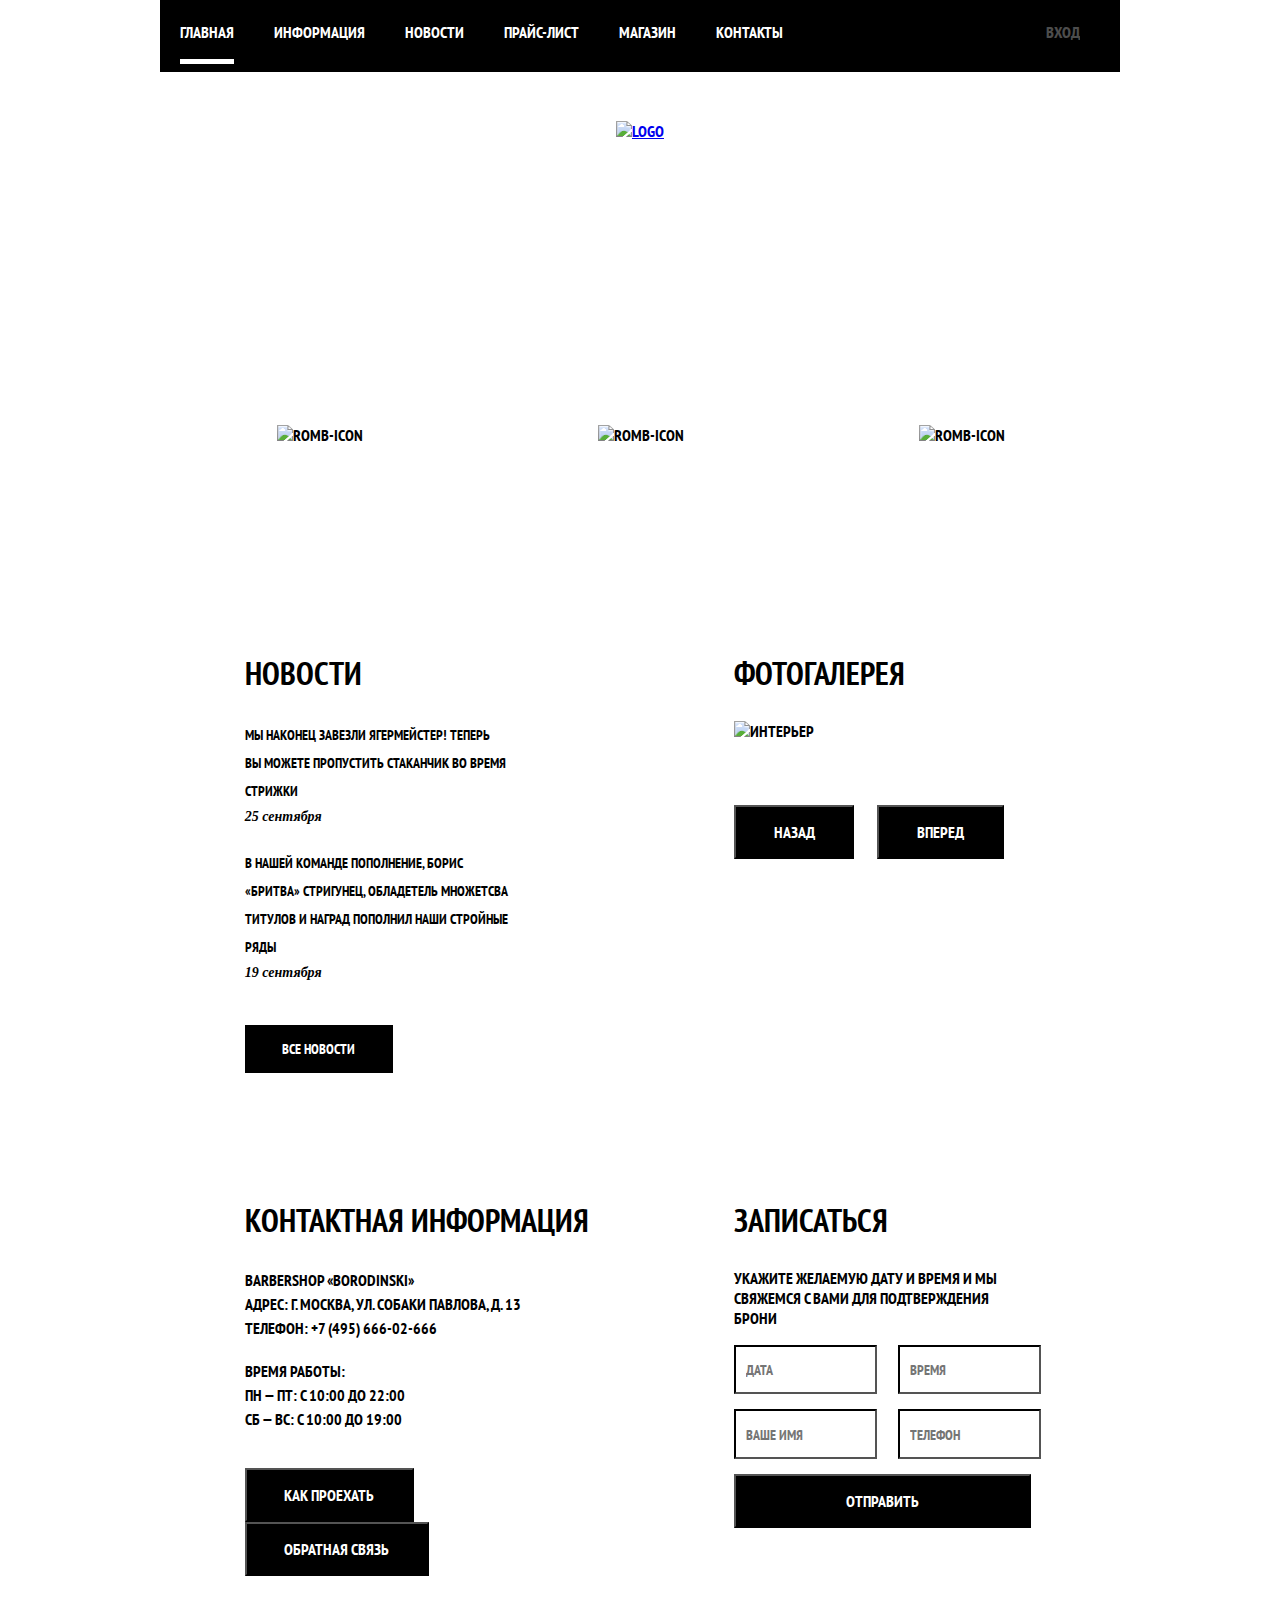
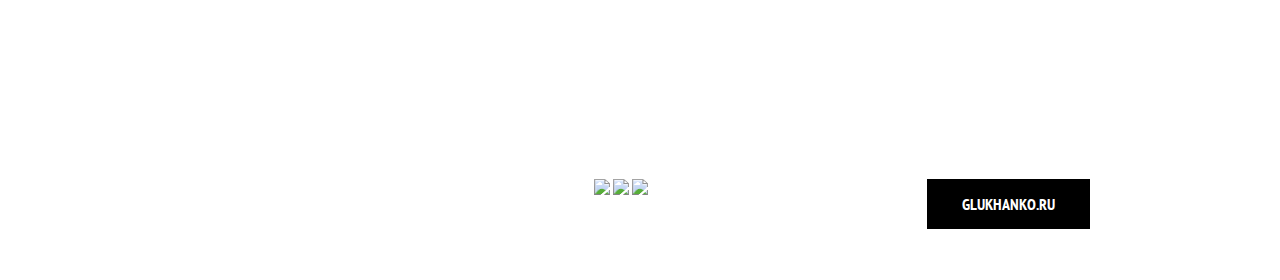
==== index.html @ 65921e76 ":Real responsive" ====
<!DOCTYPE html>
<html lang="en">

    <head>

    <meta charset="utf-8">
    <meta http-equiv="X-UA-Compatible" content="IE=edge">
    <meta name="viewport" content="width=device-width, initial-scale=1">
    <meta name="description" content="Barbershop Borodinsky">
    <meta name="name" content="Max Chopiak">
    
    <title>Barbershop Borodinsky</title>
    <link href="img/mustache.png" rel="icon" type="image/png" sizes="32x32">
    
    <link rel="stylesheet" type="text/css" href="index-style.css">
    <link href="https://fonts.googleapis.com/css?family=PT+Sans+Narrow" rel="stylesheet">
    
    <script src="https://oss.maxcdn.com/libs/html5shiv/3.7.0/html5shiv.js"></script>
    </head>
    
    <body class="page1">
        <div class="header">
            <div class="layout-center-wrapper">
                <ul class="top-menu">
                    <li class="main"><a class="active" href="#">Главная</a></li>
                    <li><a href="#info">Информация</a></li>
                    <li><a href="#news">Новости</a></li>
                    <li><a href="price.html">Прайс-лист</a></li>
                    <li><a href="katalog.html">Магазин</a></li>
                    <li><a href="#contact">Контакты</a></li>
                </ul>
                <div class="account-menu">
                        <a class="account-menu-enter" href="#">Вход</a>
                </div>
            </div>
        </div>
        <div class="layout-center-wrapper content">
            <div class="logo"><a href="#"><img src="img/index-logo.png" alt="logo"></a></div>
            <ul class="features" id="info">
                <li>
                    <div class="feature-title">Быстро</div>
                    <img src="img/romb.png" alt="romb-icon">
                    <p>Мы делаем свою работу быстро! Два часа пролетят незаметно и вы — счастливый обладетель стильной стрижки-минутки!</p>
                </li>
                <li>
                    <div class="feature-title">Круто</div>
                    <img src="img/romb.png" alt="romb-icon">
                    <p>Забудьте, как вы стриглись раньше. Мы сделаем из вас звезду футбола или кино! Во всяком случае внешне.</p>
                </li>
                <li>
                    <div class="feature-title">Дорого</div>
                    <img src="img/romb.png" alt="romb-icon">
                    <p>Наши мастера — профессионалы своего дела и не могут стоить дешево. К тому же, разве цена не дает определеный статус?</p>
                </li>
            </ul>

            <div class="index-section">
                <div class="index-left-column" id="news">
                    <div class="index-section-title">Новости</div>
                    <ul class="index-news">
                        <li>
                            <a href="#">Мы наконец завезли Ягермейстер! Теперь вы можете пропустить стаканчик во время стрижки</a><br/>
                            <span class="date">25 сентября</span>
                        </li>
                        <li>
                            <a href="#">В нашей команде пополнение, Борис «Бритва» Стригунец, обладетель множетсва титулов и наград пополнил наши стройные ряды</a><br/>
                            <span class="date">19 сентября</span>
                        </li>
                    </ul>
                    <a href="#" class="btn">Все новости</a>
                </div>
                <div class="index-right-column" id="gallery">
                    <div class="index-section-title">Фотогалерея</div>
                    <div class="gallery">
                        <div class="gallery-items">
                            <div class="gallery-item"><img src="img/index-section-fotogalery.jpg" alt="Интерьер"></div>
                            <div class="gallery-item"><img src="#" alt="Интерьер"></div>
                            <div class="gallery-item"><img src="#" alt="Интерьер"></div>
                        </div>
                        <div class="gallery-controls">
                            <button class="btn btn-prev">Назад</button>
                            <button class="btn btn-next">Вперед</button>
                        </div>
                    </div>
                </div>
            </div>

            <div class="index-section">
                <div class="index-left-column" id="informarion">
                    <div class="index-section-title">Контактная информация</div>
                    <div class="contacts-address">
                        <p>Barbershop «Borodinski»</p>
                        <p>Адрес: г. Москва, ул. Собаки Павлова, д. 13</p>
                        <p>Телефон: +7 (495) 666-02-666</p>
                    </div>
                    <div class="contacts-work-time">
                        <p>Время работы: <br> пн — пт: с 10:00 до 22:00 <br> сб — вс: с 10:00 до 19:00</p>
                    </div>
                    <button class="btn">Как проехать</button>
                    <button class="btn">Обратная связь</button>
                </div>
                <div class="index-right-column" id="contact" >
                    <div class="index-section-title">Записаться</div>
                    <div class="contact-label"> УКАЖИТЕ ЖЕЛАЕМУЮ ДАТУ И ВРЕМЯ И МЫ СВЯЖЕМСЯ С ВАМИ ДЛЯ ПОДТВЕРЖДЕНИЯ БРОНИ</div>
                    <form action="#" method="post" id="orderForm">
                        <fieldset>
                            <input class="contact" type="text" name="date" placeholder="Дата"> 
                            <input class="contact" type="text" name="time" placeholder="Время">
                        </fieldset>
                        <fieldset>
                            <input class="contact" type="text" name="name" placeholder="Ваше имя"> 
                            <input class="contact" type="text" name="phone" placeholder="Телефон">
                        </fieldset>
                        <fieldset>
                            <input type="submit" class="btn" value="Отправить">
                        </fieldset>
                    </form>
                </div>
            </div>
        </div>
        <div class="footer">
            <div class="layout-center-wrapper">
                <div class="contacts-address">
                    <strong>Barbershop «Borodinski»</strong>
                    <p>Адрес: г. Москва, ул. Собаки Павлова, д. 13</p>
                    <p>Телефон: +7 (495) 666-02-666</p>
                </div>
                <div class="social-buttons">
                    <span>Давайте дружить!</span>
                    <a href="http://vk.com" class="btn-social btn-social-vk"><img src="img/vk-ic.png"></a>
                    <a href="http://facebook.com" class="btn-social btn-social-fb"><img src="img/fb-ic.png"></a>
                    <a href="http://instagram.com" class="btn-social btn-social-inst"><img src="img/ins-ic.png"></a>
                </div>
                <div class="copyright"> <span class="design">Дизайн сайта:</span>
                  <a class="btn glukhanko" href="http://glukhanko.ru/">glukhanko.ru</a></div>
            </div>
        </div>
    </body>
</html>
---- index-style.css ----
/*Общее */
/*Header*/
html, body{
    padding:0;
    margin:0;
    font-family:'PT Sans Narrow', sans-serif;
    font-weight:bold;
    text-transform:uppercase;
}

.header{
    padding:0;
    background:;
}
.header .layout-center-wrapper{
    height:4.5em;
    background:black;    
 }
.top-menu {
    float:left;
    margin:0;
    padding:0;
    min-height:4.5em;
    list-style:none;
}
.header li {
    float:left;  
}
.header a {
    display:block;
    font-size:1em;
    text-decoration:none;
    color:white;
    line-height:4em;
    vertical-allign:middle;
    margin:0px 20px;
}
.header li:hover {
    background-color:#242424;
}
.active {
    box-shadow:inset 0 -5px 0 0px white;
}
.account-menu a{
    float:right;
    padding:0 20px;
    padding-left:35px;
    position:relative;
    opacity:0.3;
}
.account-menu a:hover {
    background-color:#242424;
    opacity:1;
}
.account-menu a:before {
    content:'';
    position:absolute;
    width:18px;
    height:16px;
    left:5px;
    top:27px;
    background-image:url("img/enter-ic-active.png");
    
}
/*Body */

.layout-center-wrapper{
    width:75%;
    min-height:50px;
    margin:0 auto;
    position: relative;
}
@media (max-width: 767px) {
    .layout-center-wrapper{
        width:100%;}
}
.content {
    padding-top:1px; 
}
.btn {
    color:white !important;
    background:black;
    text-decoration:none;
    font-family:PT Sans Narrow, sans-serif;
    text-transform:uppercase;
    font-weight:bold;
    font-size:1em;
    text-align: center;
    padding:15px 10%;
    white-space:nowrap;
    }
.btn:hover {
    background:#663d15;
}
.content:after {
    content:'';
    display:table;
    clear:both;
}

.navigator-title-section {
    margin:60px 0;
}
.navigator-title {
    font-siZe:30px;
    line-height:42px;
}
.navigation a {
    color:black;
    text-decoration:none;
    font-size:14px;
    line-height:24px;
    padding-right:13px;
}
.navigation .romb {
    padding-left: 23px;
    background:url("img/black-romb-ic.png") no-repeat 0 4px;
}
/*Footer*/
.footer{
    margin-top:3%;
    padding:0;
    background:url("img/footer-bg.png");
    min-height:189px;
}
.footer .layout-center-wrapper:after {
  content:'';
  display:table;
  clear:both;
}
.footer .contacts-address, .social-buttons, .copyright {
    float:left;
    width: 30%;
    min-height:100%;
    margin:5% 1%;
    color:white;
    padding-top:1%;
}
@media (max-width: 767px) {
    .footer .contacts-address, .social-buttons, .copyright{
        width:100%;
        float: none;
        text-align: center !important;
    }
}

.footer .copyright {
    float:right;
    text-align:right;
}

.social-buttons {
    text-align:center;
}
.footer span {
    margin-bottom:10px;
    display:block;
}
.footer .design {
    margin-bottom:25px;
    margin-right:25px;
}
.copyright .glukhanko {
  margin:0;
}
.footer .glukhanko   {
    padding:15px 35px;
    min-width:140px;
}
.footer .btn:hover {
    background:white;
    color:black !important;
}

/*НАчало первой страницы (главная)*/

.page1 {
    background:url("img/bg.jpg");
}
.page1 .btn {
    
    margin-right:20px;
}
.main .active ~ .footer {
box-shadow: none;
}
.logo{
    width:34%;
    min-height:204px;
    margin:5% auto 5%;
    text-align: center;
}

.features{
    margin:5% auto;
    padding:0;
    list-style:none;
}
.features:after{
    content:"";
    display:table;
    clear:both;
}
.features li{
    float:left;
    width:30%;
    min-height:50px;
    margin:0 1.7%;
    text-align:center;
}
@media (max-width: 767px) { 
    .features li{
        width:100%;
    }
}
    
.features li:last-child{
    margin-right:0;
}
.feature-title {
    font-size:30px;
    color:white;
    line-height:42px;
    padding-bottom:10px;
}
.features p {
    font-size:14px;
    color:white;
    line-height:24px;
}
.index-section{
    margin:3% 1%;
    padding:5% 0;
    min-height:50px;
    background:url("img/index-section-bg.png");
}
.index-section:after{
    content:"";
    display:table;
    clear:both;
}
.index-left-column{
    float:left;
    width:40%;
    margin-left:8%;
    min-height:70%;
    position:relative;
    font-weight: bold;
 }
@media (max-width: 767px) {
    .index-left-column{
        width:100%;
        float: left;
        margin: 5%;
    }
}
@media (max-width: 767px) {
    .index-right-column{
        width:100%;
        float: left;
        margin: 5% -5%;
    }
}
.index-news {
    list-style:none;
    margin-bottom:50px;
    width:70%;
    padding:0;
}
@media (max-width: 767px) {
    #news, #gallery, #informarion, #contact {
        width:100%;
    }
}

.index-left-column:after {
    content:''; 
    position:absolute;
    width:8px;
    height:250px;
    right:0;
    top:0;
    background-image:url("img/index-sektion-border.png");
}
@media (max-width: 767px) {
    .index-left-column:after{
       display: none;}
}
.index-section-title {
    font-size:2em;
    line-height:2em;
    margin-bottom:0.5em;
}
.index-section a {
    font-size:14px;
    color:black;
    text-decoration:none;
    line-height:2em;
}
.date {
    font-family:georgia;
    font-size:14px;
    line-height:24px;
    font-style:italic;
    text-transform:none;
}
.index-section .index-left-column li {
    margin-bottom:20px;
}
.index-right-column{
    float:right;
    width:40%;
    min-height:70%;
    position:relative;
}
.gallery-item {
    margin-bottom:17%;
}
.gallery-item:nth-child(2), .gallery-item:nth-child(3) {
    display:none;
}
.gallery-controls {
    clear:both;
}
.contacts-address, .contacts-work-time {
    font-size:1em;
    text-transform:uppercase;
    line-height:1.5em;
    margin-bottom:5%;
}
.index-left-column .contacts-work-time {
    margin-bottom:10%;
  
}
.contacts-address p {
    margin:0;
}
fieldset {
    border: none;
    margin-left:0;
    padding-left:0;
}
input[type="submit"] {
    width:82%;
    }
.contact-label {
    width:79%;
    margin-bottom:3%;
}
.contact {
    width:35%;
    height:3em;
    background:url("img/index-section-bg.png");
    margin-right:5%;
    color: black;
    border-color:black;
    padding-left:10px;
    font-family:PT Sans Narrow, sans-serif;
    font-size:0.9em;
    text-transform:uppercase;
    line-height:1.5em;
    display:inline-block;
    font-weight: bold;
}

/*НАчало второй страницы (текстовая)*/

.page2 {
        background:url(img/index-section-bg.png);
        font-size:14px;
        line-height:24px;
}

.main-price-title {
    margin-bottom:25px;
    padding:20px;
    font-size:48px;
    display: inline-block;
    position: relative;
    background:url(img/index-section-bg.png);
    z-index: 10;
}
.wrapper-sticker {
    text-align:center;
    overflow: hidden;
}
.wrapper-sticker:after {
    content:"";
    border-bottom: 2px solid black;
    position: absolute;
    width:960px;;
    left:0px;
    top:240px;
    z-index: 5;
}
.price-brands {
    padding-left:0px;
    list-style: none;
    margin: 30px 0 0 0;
}
.price-brands li {
    padding-left: 23px;
    background:url("img/black-romb-ic.png") no-repeat 1px 7px;
    margin: 10px 0;
}
.price-section-title {
    font-size:24px;
    line-heigth:30px;   
}
.prices {
    width: 460px;
    height: 125px;
    border-collapse: collapse;
    margin: 30px 0;
}
td {
    border: 2px solid black;
    width: 50%;
    padding-left: 20px;
}
.coast {
    text-align: center;
}
.price-left-column p, .price-right-column p {
    width: 390px;
}
.price-left-column, .price-right-column {
    float:left;
    width:460px;
    min-height:150px;
    margin:10px;
    vertical-align:top;
    }
.price-right-column:last-child {
    padding-top:25px;
}
 
/*НАчало третьей страницы (каталог)*/

.page3 {
    background:url(img/index-section-bg.png);
    font-size:14px;
    line-height:24px;
}
.left-section-katalog {
  float:left;
  width:220px;
}
.page3 fieldset, fieldset ul{
  padding:0;
  }
.brands {
  float:left;
  width:220px;
  margin:10px 10px 10px 0;
  }
.group-goods {
  float:left;
  width:220px;
  margin:10px 10px 10px 0;
  }
.right-section-katalog {
  float:right;
  width:720px;
  text-align:center;
  }
.goods-section {
  display:inline-block;
  width:220px;
  vertical-align:top;
  margin:5px;
  text-align:left;
  background:white;
  }

.clearfix:after {
  content:'';
  display:table;
  clear:both;
  }

.price {
  display:inline-block;
    padding:15px 30px;
  text-align:center;
  background:#e5e5e5;
  margin: 0 -4px 20px 15px;;
    margin-top: 5px;
}
.name {
  text-transform:none;
}
.name, .brand-name {
  margin:0 16px;
}

.pages a:first-child {
  margin-left:257px;
}
.pages {
  clear:both;
  }
.page3 .goods-section .btn {
  display:inline-block;
  vertical-align:middle; 
      padding:15px 20px;
    margin-top: -4px;
    
}
.pages .pages-btn {
  margin:44px 7px;
  text-align:center;
    display:inline-block;
  vertical-align:middle;
    padding: 10px 20px;
}
.left-section-katalog ul {
    list-style:none;
}
.left-section-katalog li {
    padding: 5px;
}
.page-active {
    background: white;
    color:black !important;
}

/*НАчало четвертой страницы (товар)*/
.page4 {
    background:url(img/index-section-bg.png);
    font-size:14px;
    line-height:24px;
}
.page4 .navigation {
    margin-left: 10px;
}
.photo-section {
  float:left;
  width: 480px;
  min-height:300px;
  margin-right:10px;
}
.photo-section img {
  margin:10px 9px;
}
.opisanie-tovara {
  float:right;
  width: 410px;
  min-height:300px;
  padding:10px;
}
.name-title {
  font-size:30px;
  line-height:42px;
}
.goods-title {
  font-size:24px;
  line-height:42px;
}
.articul {
  padding:0 0 0 200px;
  color:#aeaeae;
}
.opisanie-tovara p {
  margin:40px 0;
}
.page4 ul {
  padding:0 20px;
}
.opisanie-tovara .price {
    margin-left: 0;
    padding:12px 30px;
}
.photo-section img {
    box-shadow: 0 0 30px 1px gray;
}
.opisanie-tovara ul {
    list-style:none;
    margin: 0;
    padding: 0;
    margin-top:30px;
}
.opisanie-tovara li {
    padding-left: 23px;
    background:url("img/black-romb-ic.png") no-repeat 0 8px;
}
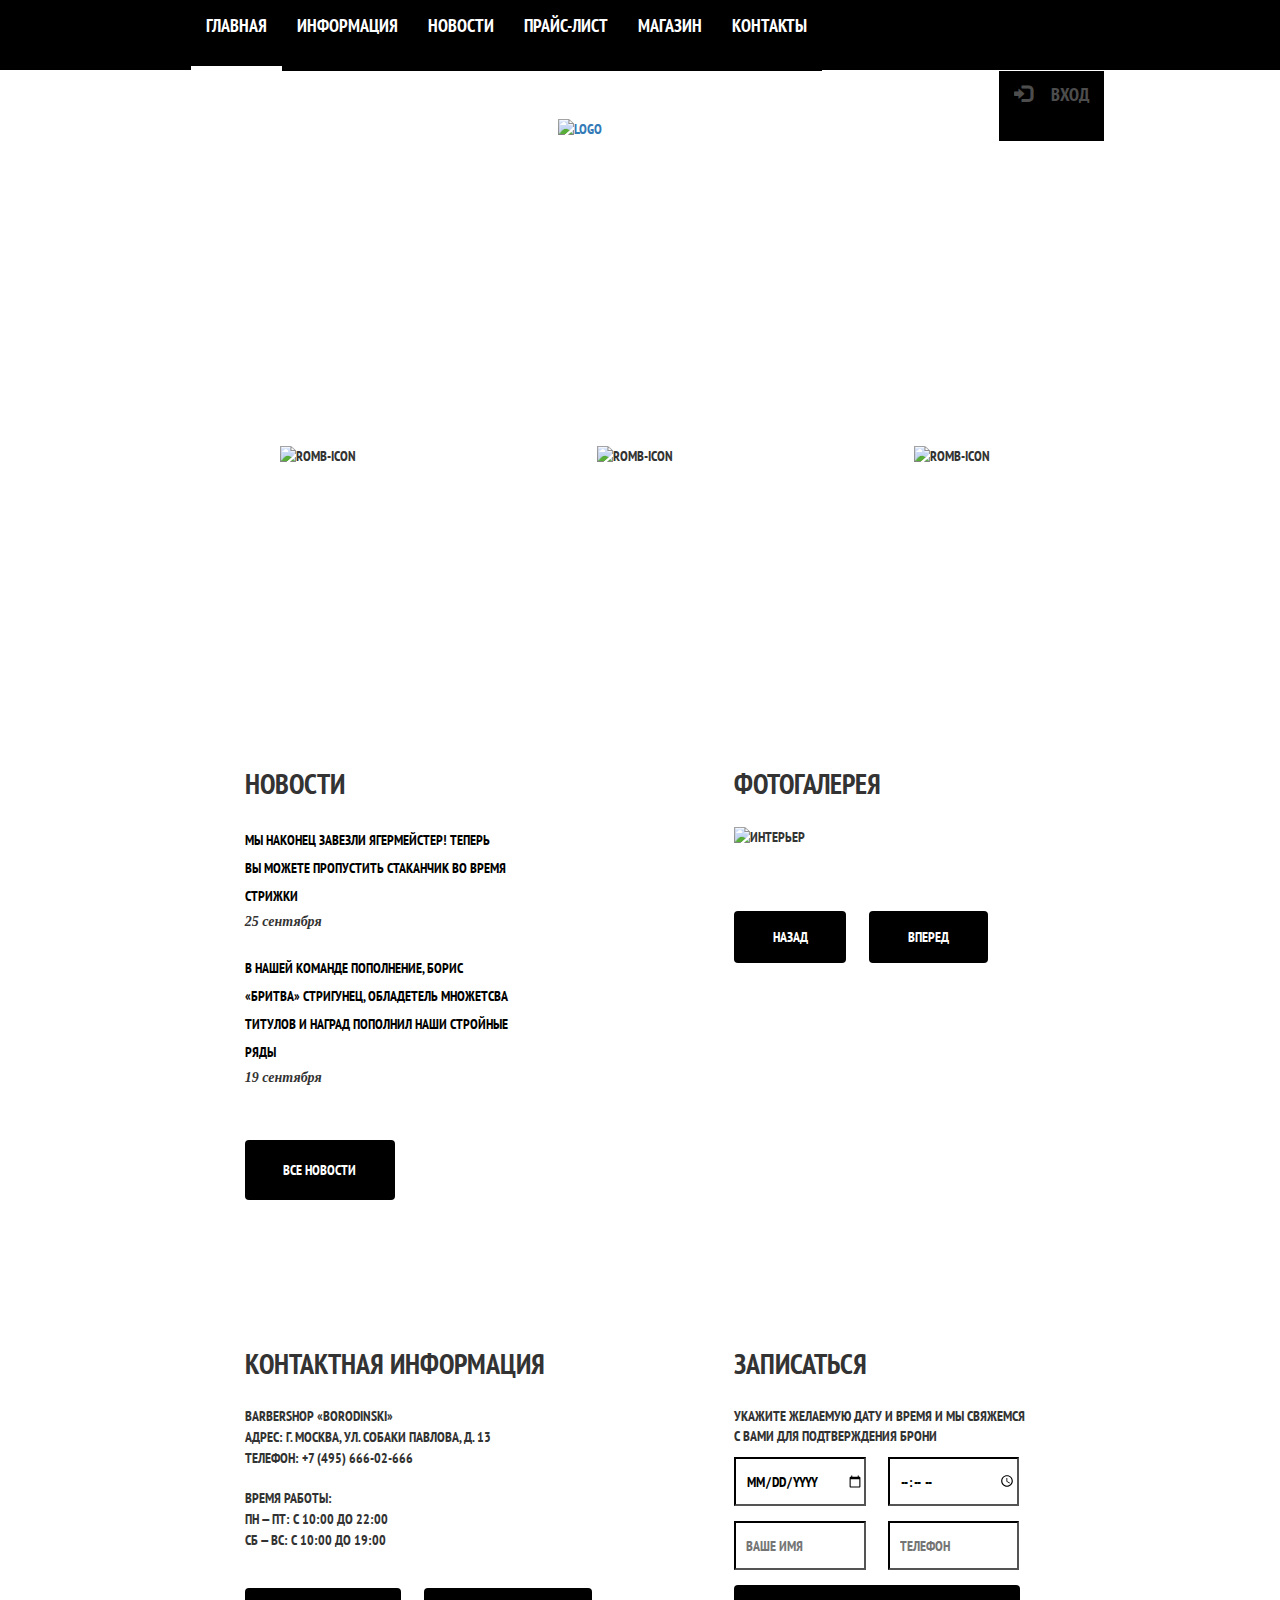
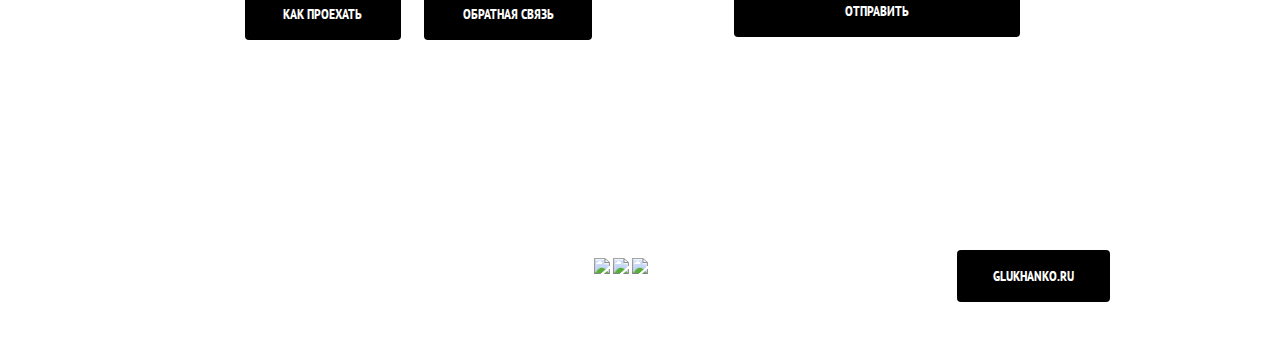
==== commit 54733995: ":Totally responsive first page, html5 tags, toggle navbar" ====
--- a/index.html
+++ b/index.html
@@ -12,30 +12,44 @@
     <title>Barbershop Borodinsky</title>
     <link href="img/mustache.png" rel="icon" type="image/png" sizes="32x32">
     
+    <link rel="stylesheet" href="https://maxcdn.bootstrapcdn.com/bootstrap/3.3.7/css/bootstrap.min.css">
+    <link href="https://fonts.googleapis.com/css?family=PT+Sans+Narrow" rel="stylesheet">
+    <link rel="stylesheet" href="//maxcdn.bootstrapcdn.com/font-awesome/4.5.0/css/font-awesome.min.css"/>
     <link rel="stylesheet" type="text/css" href="index-style.css">
-    <link href="https://fonts.googleapis.com/css?family=PT+Sans+Narrow" rel="stylesheet">
-    
+        
     <script src="https://oss.maxcdn.com/libs/html5shiv/3.7.0/html5shiv.js"></script>
+    <script src="https://ajax.googleapis.com/ajax/libs/jquery/3.2.0/jquery.min.js"></script>
+    <script src="https://maxcdn.bootstrapcdn.com/bootstrap/3.3.7/js/bootstrap.min.js"></script>
     </head>
-    
     <body class="page1">
-        <div class="header">
-            <div class="layout-center-wrapper">
-                <ul class="top-menu">
-                    <li class="main"><a class="active" href="#">Главная</a></li>
-                    <li><a href="#info">Информация</a></li>
-                    <li><a href="#news">Новости</a></li>
-                    <li><a href="price.html">Прайс-лист</a></li>
-                    <li><a href="katalog.html">Магазин</a></li>
-                    <li><a href="#contact">Контакты</a></li>
-                </ul>
-                <div class="account-menu">
-                        <a class="account-menu-enter" href="#">Вход</a>
+        <header>
+            <nav class="layout-center-wrapper navbar navbar-custom">
+                <div class="container-fluid">
+                        <div class="navbar-header">    
+                            <button type="button" class="btn btn-navbar navbar-toggle" data-toggle="collapse" data-target="#navbar-collapse">
+                                <i class="fa fa-bars"></i>
+                            </button>
+                        </div>  
+                        <div class="collapse navbar-collapse" id="navbar-collapse" >                        
+                        <ul class="navbar-left nav navbar-nav">
+
+                            <li class="hidden" ><a href="#page-top"></a></li>
+                            <li><a class="active " href="index.html">Главная</a></li>
+                            <li><a href="#info">Информация</a></li>
+                            <li><a href="#news">Новости</a></li>
+                            <li><a href="price.html">Прайс-лист</a></li>
+                            <li><a href="katalog.html">Магазин</a></li>
+                            <li><a href="#contact">Контакты</a></li>
+                        </ul>
+                        <ul class="navbar-right nav navbar-nav">
+                            <li class="account-menu"><a class="account-menu-enter" href="#"><i class="glyphicon glyphicon-log-in"></i> Вход</a></li>
+                        </ul>
+                        </div>
                 </div>
-            </div>
-        </div>
-        <div class="layout-center-wrapper content">
-            <div class="logo"><a href="#"><img src="img/index-logo.png" alt="logo"></a></div>
+            </nav>
+        </header>
+        <main class="layout-center-wrapper content">
+            <div class="container-centered"><a href="#"><img  class="logo" src="img/index-logo.png" alt="logo"></a></div>
             <ul class="features" id="info">
                 <li>
                     <div class="feature-title">Быстро</div>
@@ -54,8 +68,8 @@
                 </li>
             </ul>
 
-            <div class="index-section">
-                <div class="index-left-column" id="news">
+            <section class="index-section">
+                <article class="index-left-column" id="news">
                     <div class="index-section-title">Новости</div>
                     <ul class="index-news">
                         <li>
@@ -68,8 +82,8 @@
                         </li>
                     </ul>
                     <a href="#" class="btn">Все новости</a>
-                </div>
-                <div class="index-right-column" id="gallery">
+                </article>
+                <article class="index-right-column" id="gallery">
                     <div class="index-section-title">Фотогалерея</div>
                     <div class="gallery">
                         <div class="gallery-items">
@@ -82,11 +96,11 @@
                             <button class="btn btn-next">Вперед</button>
                         </div>
                     </div>
-                </div>
-            </div>
+                </article>
+            </section>
 
-            <div class="index-section">
-                <div class="index-left-column" id="informarion">
+            <section class="index-section">
+                <article class="index-left-column" id="informarion">
                     <div class="index-section-title">Контактная информация</div>
                     <div class="contacts-address">
                         <p>Barbershop «Borodinski»</p>
@@ -98,42 +112,43 @@
                     </div>
                     <button class="btn">Как проехать</button>
                     <button class="btn">Обратная связь</button>
-                </div>
-                <div class="index-right-column" id="contact" >
+                </article>
+                <article class="index-right-column" id="contact" >
                     <div class="index-section-title">Записаться</div>
                     <div class="contact-label"> УКАЖИТЕ ЖЕЛАЕМУЮ ДАТУ И ВРЕМЯ И МЫ СВЯЖЕМСЯ С ВАМИ ДЛЯ ПОДТВЕРЖДЕНИЯ БРОНИ</div>
                     <form action="#" method="post" id="orderForm">
                         <fieldset>
-                            <input class="contact" type="text" name="date" placeholder="Дата"> 
-                            <input class="contact" type="text" name="time" placeholder="Время">
+                            <input class="contact" type="date" name="date" placeholder="Дата"> 
+                            <input class="contact" type="time" name="time" placeholder="Время">
                         </fieldset>
                         <fieldset>
-                            <input class="contact" type="text" name="name" placeholder="Ваше имя"> 
-                            <input class="contact" type="text" name="phone" placeholder="Телефон">
+                            <input class="contact" type="name" name="name" placeholder="Ваше имя"> 
+                            <input class="contact" type="tel" name="phone" placeholder="Телефон">
                         </fieldset>
                         <fieldset>
-                            <input type="submit" class="btn" value="Отправить">
+                            <button type="submit" class="btn">Отправить </button>
                         </fieldset>
                     </form>
-                </div>
-            </div>
-        </div>
-        <div class="footer">
-            <div class="layout-center-wrapper">
-                <div class="contacts-address">
+                </article>
+            </section>
+        </main>
+        <footer>
+            <section class="layout-center-wrapper">
+                <section class="contacts-address">
                     <strong>Barbershop «Borodinski»</strong>
                     <p>Адрес: г. Москва, ул. Собаки Павлова, д. 13</p>
                     <p>Телефон: +7 (495) 666-02-666</p>
-                </div>
-                <div class="social-buttons">
+                </section>
+                <section class="social-buttons">
                     <span>Давайте дружить!</span>
                     <a href="http://vk.com" class="btn-social btn-social-vk"><img src="img/vk-ic.png"></a>
                     <a href="http://facebook.com" class="btn-social btn-social-fb"><img src="img/fb-ic.png"></a>
                     <a href="http://instagram.com" class="btn-social btn-social-inst"><img src="img/ins-ic.png"></a>
-                </div>
-                <div class="copyright"> <span class="design">Дизайн сайта:</span>
-                  <a class="btn glukhanko" href="http://glukhanko.ru/">glukhanko.ru</a></div>
-            </div>
-        </div>
+                </section>
+                <section class="copyright"> <span class="design">Дизайн сайта:</span>
+                  <a class="btn glukhanko" href="http://glukhanko.ru/">glukhanko.ru</a>
+                </section>
+            </section>
+        </footer>
     </body>
 </html>--- a/index-style.css
+++ b/index-style.css
@@ -1,57 +1,79 @@
 /*Общее */
-/*Header*/
-html, body{
+/*header*/
+
+html, body {
     padding:0;
     margin:0;
     font-family:'PT Sans Narrow', sans-serif;
     font-weight:bold;
     text-transform:uppercase;
-}
-
-.header{
+    font-size:14px;
+}
+.hidden {
+    display: none;
+}
+header{
     padding:0;
-    background:;
-}
-.header .layout-center-wrapper{
-    height:4.5em;
-    background:black;    
+    background:black;
+    height:5em;
+}
+header .layout-center-wrapper{
+    height:5em;  
  }
-.top-menu {
-    float:left;
-    margin:0;
-    padding:0;
-    min-height:4.5em;
-    list-style:none;
-}
-.header li {
-    float:left;  
-}
-.header a {
-    display:block;
-    font-size:1em;
+.navbar-left {
+    width: 90%;
+}
+@media (max-width: 767px)  {
+    .navbar-left {
+    width: 110%;
+}
+}
+.navbar-custom li { 
+    height: 5em;
+    background-color: black;
+    z-index: 100;
+
+}
+@media (max-width: 767px)  {
+    .navbar-custom li { 
+       text-align: right;
+    }
+}
+.navbar-custom a {
+    font-size:1.25em;
     text-decoration:none;
     color:white;
-    line-height:4em;
-    vertical-allign:middle;
-    margin:0px 20px;
-}
-.header li:hover {
+    min-height:4em;
+
+}
+.navbar-custom a:hover,
+.navbar-custom a:focus,
+.navbar-custom a:active{
+    color: white;
+    text-decoration: none;
+    background-color:#242424 !important; 
+}
+.navbar-custom li:hover {
     background-color:#242424;
 }
 .active {
     box-shadow:inset 0 -5px 0 0px white;
 }
-.account-menu a{
-    float:right;
-    padding:0 20px;
-    padding-left:35px;
-    position:relative;
+.account-menu {
+    min-width: 100%;
+}
+.account-menu-enter{
     opacity:0.3;
-}
-.account-menu a:hover {
-    background-color:#242424;
+    margin-top:-3%;
+}
+.account-menu:hover a{
     opacity:1;
 }
+.account-menu i{ 
+    margin-top: 1%;
+    margin-right: 15px;
+}
+/*
 .account-menu a:before {
     content:'';
     position:absolute;
@@ -61,9 +83,19 @@
     top:27px;
     background-image:url("img/enter-ic-active.png");
     
-}
-/*Body */
-
+} */
+.btn-navbar {
+    float:right;
+    min-height: 70%;
+    vertical-align: center;
+    border: 2px solid white;
+    border-radius: 10%;
+}
+
+.btn-navbar i {
+        font-size: 1.5em;
+}
+/*body */
 .layout-center-wrapper{
     width:75%;
     min-height:50px;
@@ -72,7 +104,8 @@
 }
 @media (max-width: 767px) {
     .layout-center-wrapper{
-        width:100%;}
+        width:100%;
+    }
 }
 .content {
     padding-top:1px; 
@@ -88,6 +121,7 @@
     text-align: center;
     padding:15px 10%;
     white-space:nowrap;
+    margin-bottom: 3%;
     }
 .btn:hover {
     background:#663d15;
@@ -116,19 +150,21 @@
     padding-left: 23px;
     background:url("img/black-romb-ic.png") no-repeat 0 4px;
 }
+
+
 /*Footer*/
-.footer{
+footer{
     margin-top:3%;
     padding:0;
     background:url("img/footer-bg.png");
-    min-height:189px;
-}
-.footer .layout-center-wrapper:after {
+    min-height:100%;
+}
+footer .layout-center-wrapper:after {
   content:'';
   display:table;
   clear:both;
 }
-.footer .contacts-address, .social-buttons, .copyright {
+footer .contacts-address, .social-buttons, .copyright {
     float:left;
     width: 30%;
     min-height:100%;
@@ -137,42 +173,41 @@
     padding-top:1%;
 }
 @media (max-width: 767px) {
-    .footer .contacts-address, .social-buttons, .copyright{
-        width:100%;
+    footer .contacts-address, .social-buttons, .copyright{
+        width:98%;
         float: none;
         text-align: center !important;
     }
 }
 
-.footer .copyright {
+footer .copyright {
     float:right;
     text-align:right;
 }
 
 .social-buttons {
     text-align:center;
-}
-.footer span {
+    margin-bottom: 0;
+}
+footer span {
     margin-bottom:10px;
     display:block;
 }
-.footer .design {
-    margin-bottom:25px;
-    margin-right:25px;
-}
-.copyright .glukhanko {
-  margin:0;
-}
-.footer .glukhanko   {
+footer .design {
+    margin-bottom:2%;
+
+}
+footer .glukhanko   {
     padding:15px 35px;
     min-width:140px;
-}
-.footer .btn:hover {
+    margin: 0 !important;
+}
+footer .btn:hover {
     background:white;
     color:black !important;
 }
 
-/*НАчало первой страницы (главная)*/
+/*Нaчало первой страницы (главная)*/
 
 .page1 {
     background:url("img/bg.jpg");
@@ -181,18 +216,22 @@
     
     margin-right:20px;
 }
-.main .active ~ .footer {
-box-shadow: none;
-}
+.container-centered {
+    text-align: center; 
+}
+
 .logo{
     width:34%;
     min-height:204px;
-    margin:5% auto 5%;
-    text-align: center;
-}
-
+    margin:5% 0;
+}
+@media (max-width: 767px) { 
+    .logo{
+        width:90%;        
+    }
+}
 .features{
-    margin:5% auto;
+    margin:0 auto 10%;
     padding:0;
     list-style:none;
 }
@@ -203,14 +242,18 @@
 }
 .features li{
     float:left;
-    width:30%;
+    width:25%;
     min-height:50px;
-    margin:0 1.7%;
+    margin:0 4%;
     text-align:center;
+}
+.features img {
+    margin-bottom: 10%;
+    margin-top: 2%;
 }
 @media (max-width: 767px) { 
     .features li{
-        width:100%;
+        width:90%;
     }
 }
     
@@ -218,15 +261,14 @@
     margin-right:0;
 }
 .feature-title {
-    font-size:30px;
+    font-size:2em;
     color:white;
-    line-height:42px;
-    padding-bottom:10px;
+    line-height:2.5em;
 }
 .features p {
-    font-size:14px;
+    font-size:1em;
     color:white;
-    line-height:24px;
+    line-height:2em;
 }
 .index-section{
     margin:3% 1%;
@@ -248,17 +290,11 @@
     font-weight: bold;
  }
 @media (max-width: 767px) {
-    .index-left-column{
+    .index-left-column, .index-right-column{
         width:100%;
-        float: left;
-        margin: 5%;
-    }
-}
-@media (max-width: 767px) {
-    .index-right-column{
-        width:100%;
-        float: left;
-        margin: 5% -5%;
+        float: left !important;
+        padding-left: 5%;
+        
     }
 }
 .index-news {
@@ -269,7 +305,8 @@
 }
 @media (max-width: 767px) {
     #news, #gallery, #informarion, #contact {
-        width:100%;
+        width:95%;
+        margin:0;
     }
 }
 
@@ -292,7 +329,7 @@
     margin-bottom:0.5em;
 }
 .index-section a {
-    font-size:14px;
+    font-size:1em;
     color:black;
     text-decoration:none;
     line-height:2em;
@@ -316,6 +353,16 @@
 .gallery-item {
     margin-bottom:17%;
 }
+
+.gallery-item img {
+    width: 65%;
+}
+@media (max-width:767px) {
+    .gallery-item img {
+    width: 90%;
+}
+}
+
 .gallery-item:nth-child(2), .gallery-item:nth-child(3) {
     display:none;
 }
@@ -340,8 +387,8 @@
     margin-left:0;
     padding-left:0;
 }
-input[type="submit"] {
-    width:82%;
+button[type="submit"] {
+    width:76%;
     }
 .contact-label {
     width:79%;
@@ -349,16 +396,17 @@
 }
 .contact {
     width:35%;
-    height:3em;
+    height:3.5em;
     background:url("img/index-section-bg.png");
     margin-right:5%;
+    margin-bottom:4%;
     color: black;
     border-color:black;
     padding-left:10px;
     font-family:PT Sans Narrow, sans-serif;
-    font-size:0.9em;
+    font-size:1em;
     text-transform:uppercase;
-    line-height:1.5em;
+    line-height:2em;
     display:inline-block;
     font-weight: bold;
 }
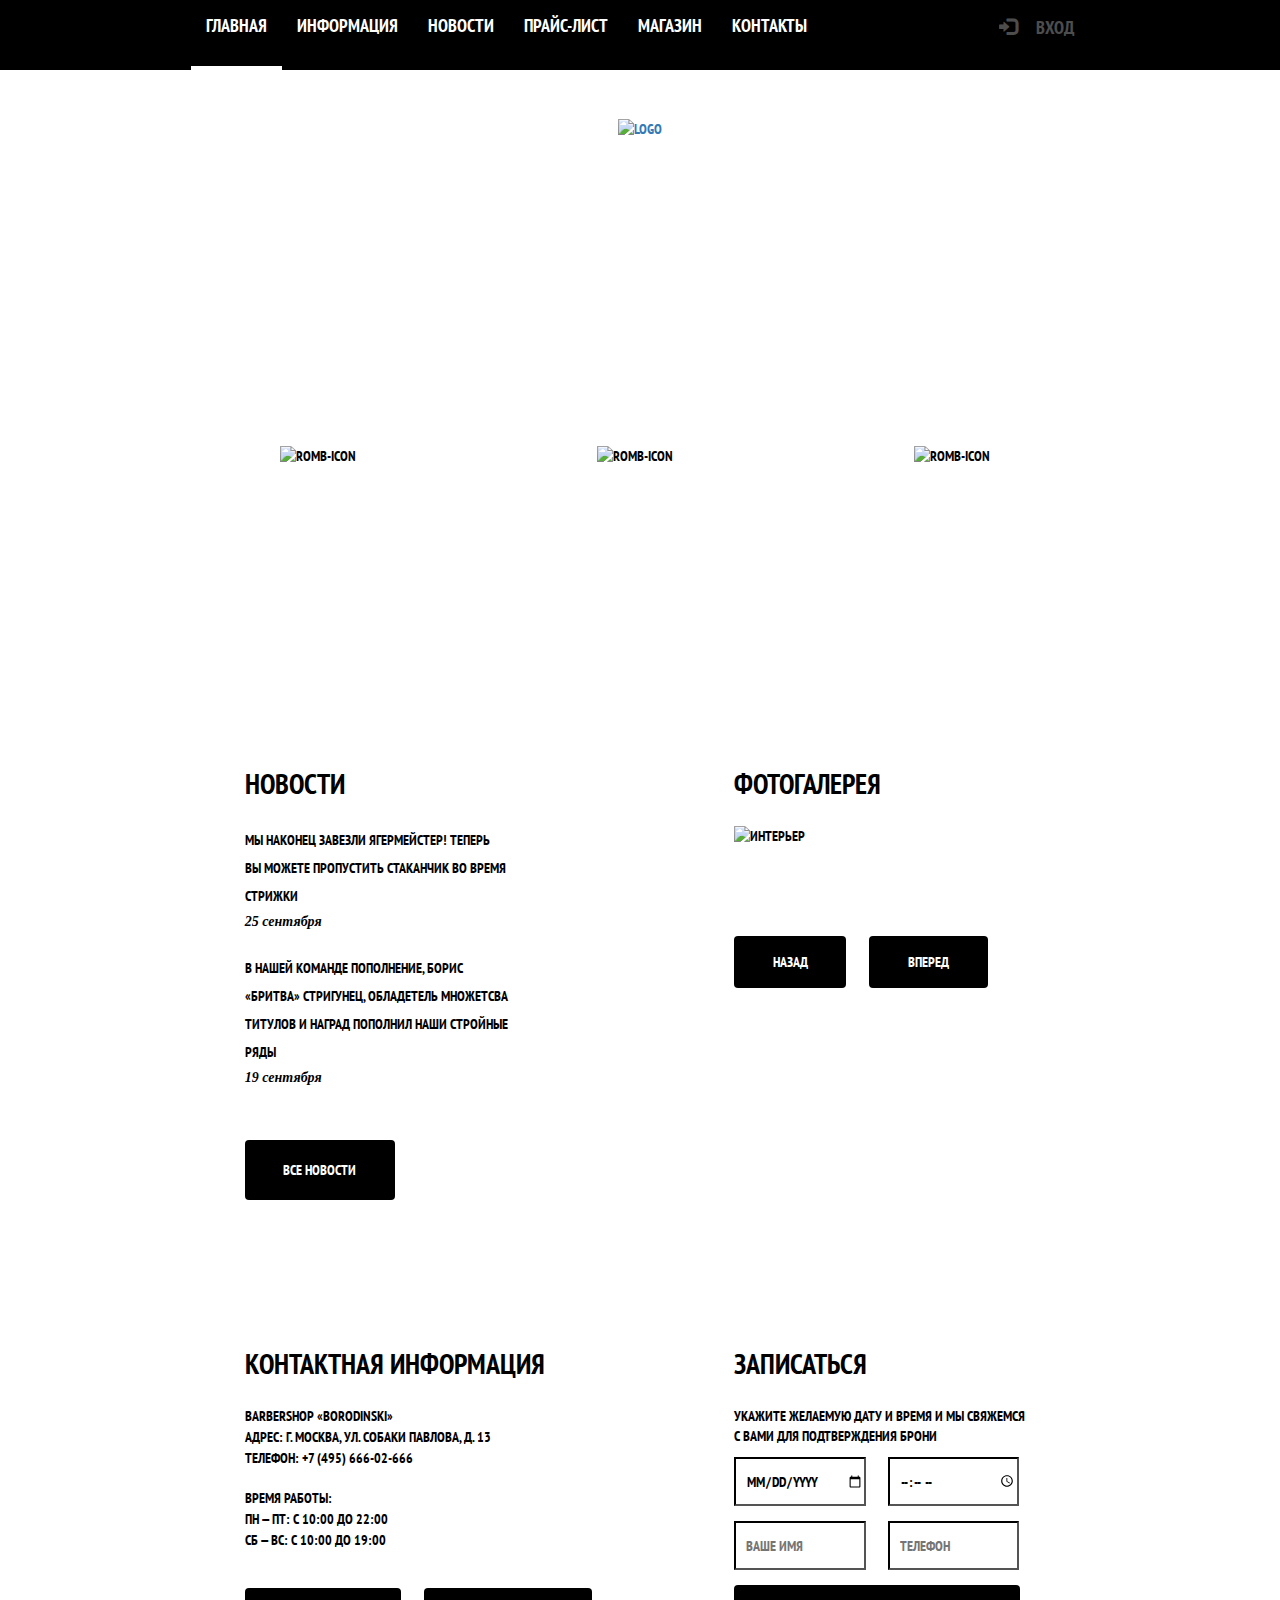
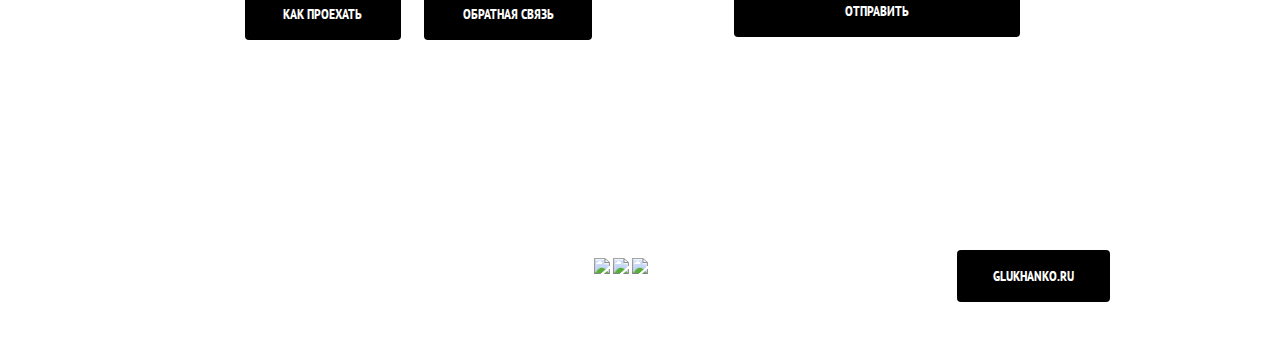
==== commit 0e3a1b37: ":Katalog page now are responsive, HTML5 tags, all done" ====
--- a/index.html
+++ b/index.html
@@ -40,10 +40,8 @@
                             <li><a href="price.html">Прайс-лист</a></li>
                             <li><a href="katalog.html">Магазин</a></li>
                             <li><a href="#contact">Контакты</a></li>
-                        </ul>
-                        <ul class="navbar-right nav navbar-nav">
                             <li class="account-menu"><a class="account-menu-enter" href="#"><i class="glyphicon glyphicon-log-in"></i> Вход</a></li>
-                        </ul>
+</ul>
                         </div>
                 </div>
             </nav>
--- a/index-style.css
+++ b/index-style.css
@@ -1,4 +1,3 @@
-/*Общее */
 /*header*/
 
 html, body {
@@ -8,6 +7,7 @@
     font-weight:bold;
     text-transform:uppercase;
     font-size:14px;
+    color: black;
 }
 .hidden {
     display: none;
@@ -21,18 +21,13 @@
     height:5em;  
  }
 .navbar-left {
-    width: 90%;
-}
-@media (max-width: 767px)  {
-    .navbar-left {
-    width: 110%;
-}
+    min-width: 100%;
+    white-space:nowrap;
 }
 .navbar-custom li { 
-    height: 5em;
+    height: 4.9em;
     background-color: black;
     z-index: 100;
-
 }
 @media (max-width: 767px)  {
     .navbar-custom li { 
@@ -60,11 +55,15 @@
     box-shadow:inset 0 -5px 0 0px white;
 }
 .account-menu {
-    min-width: 100%;
+    float:right !important;
+}
+@media (max-width: 767px)  {
+    .account-menu  { 
+       width: 100%;
+    }
 }
 .account-menu-enter{
     opacity:0.3;
-    margin-top:-3%;
 }
 .account-menu:hover a{
     opacity:1;
@@ -73,29 +72,20 @@
     margin-top: 1%;
     margin-right: 15px;
 }
-/*
-.account-menu a:before {
-    content:'';
-    position:absolute;
-    width:18px;
-    height:16px;
-    left:5px;
-    top:27px;
-    background-image:url("img/enter-ic-active.png");
-    
-} */
 .btn-navbar {
     float:right;
-    min-height: 70%;
-    vertical-align: center;
     border: 2px solid white;
     border-radius: 10%;
+    margin-top: 5px;
 }
 
 .btn-navbar i {
-        font-size: 1.5em;
-}
-/*body */
+    font-size: 1.5em;
+}
+/*body, Общее */
+h1, h2  {
+    font-weight: 900;
+}
 .layout-center-wrapper{
     width:75%;
     min-height:50px;
@@ -108,7 +98,7 @@
     }
 }
 .content {
-    padding-top:1px; 
+    padding-top: 1px;
 }
 .btn {
     color:white !important;
@@ -131,20 +121,28 @@
     display:table;
     clear:both;
 }
-
+@media (max-width: 767px) {
 .navigator-title-section {
-    margin:60px 0;
+    margin:3%;
+}
 }
 .navigator-title {
-    font-siZe:30px;
-    line-height:42px;
+    font-size:2.5em;
+    line-height:2em;
+}
+@media (max-width: 767px) {
+    .navigator-title{
+     width:100%;
+    font-size:2em;
+    line-height:1.5em;
+    }
 }
 .navigation a {
     color:black;
     text-decoration:none;
-    font-size:14px;
-    line-height:24px;
-    padding-right:13px;
+    font-size:1em;
+    line-height:1em;
+    padding-right:1%;
 }
 .navigation .romb {
     padding-left: 23px;
@@ -206,7 +204,9 @@
     background:white;
     color:black !important;
 }
-
+.page2 footer, .page3 footer, .page4 footer {
+    box-shadow: inset 0 20px 50px 0 black;
+}
 /*Нaчало первой страницы (главная)*/
 
 .page1 {
@@ -356,6 +356,7 @@
 
 .gallery-item img {
     width: 65%;
+    margin-bottom: 7%;
 }
 @media (max-width:767px) {
     .gallery-item img {
@@ -414,20 +415,25 @@
 /*НАчало второй страницы (текстовая)*/
 
 .page2 {
-        background:url(img/index-section-bg.png);
-        font-size:14px;
-        line-height:24px;
+    background:url(img/index-section-bg.png);
 }
 
 .main-price-title {
-    margin-bottom:25px;
-    padding:20px;
-    font-size:48px;
+    margin-bottom:4%;
+    padding:3% 2%;
+    font-size:3.4em;
     display: inline-block;
     position: relative;
     background:url(img/index-section-bg.png);
     z-index: 10;
 }
+@media (max-width:767px) {
+    .main-price-title {
+    border: 2px solid black;
+    font-size: 2.7em;
+    line-height: 1.5em
+}
+}
 .wrapper-sticker {
     text-align:center;
     overflow: hidden;
@@ -436,10 +442,15 @@
     content:"";
     border-bottom: 2px solid black;
     position: absolute;
-    width:960px;;
+    width:95%;
     left:0px;
-    top:240px;
+    top:31%;
     z-index: 5;
+}
+@media (max-width:767px) {
+    .wrapper-sticker:after {
+    display:none;
+}
 }
 .price-brands {
     padding-left:0px;
@@ -447,16 +458,16 @@
     margin: 30px 0 0 0;
 }
 .price-brands li {
-    padding-left: 23px;
+    padding-left: 5%;
     background:url("img/black-romb-ic.png") no-repeat 1px 7px;
-    margin: 10px 0;
+    margin: 2% 0;
 }
 .price-section-title {
-    font-size:24px;
+    font-size:1.7em;
     line-heigth:30px;   
 }
 .prices {
-    width: 460px;
+    width: 100%;
     height: 125px;
     border-collapse: collapse;
     margin: 30px 0;
@@ -470,57 +481,81 @@
     text-align: center;
 }
 .price-left-column p, .price-right-column p {
-    width: 390px;
+    width: 80%;
 }
 .price-left-column, .price-right-column {
     float:left;
-    width:460px;
+    width:47%;
     min-height:150px;
-    margin:10px;
+    margin:1%;
     vertical-align:top;
     }
 .price-right-column:last-child {
     padding-top:25px;
 }
- 
-/*НАчало третьей страницы (каталог)*/
+@media (max-width:767px) {
+    .price-left-column, .price-right-column {
+    width:95%;
+    margin:3%;
+}
+}
+/*Нaчало третьей страницы (каталог)*/
 
 .page3 {
     background:url(img/index-section-bg.png);
-    font-size:14px;
-    line-height:24px;
 }
 .left-section-katalog {
   float:left;
-  width:220px;
+  width:23%;
+}
+@media (max-width:767px) {
+    .left-section-katalog {
+      width:95%;
+      margin: 3%;
+}
 }
 .page3 fieldset, fieldset ul{
   padding:0;
   }
 .brands {
   float:left;
-  width:220px;
+  width:100%;
   margin:10px 10px 10px 0;
   }
 .group-goods {
   float:left;
-  width:220px;
+  width:100%;
   margin:10px 10px 10px 0;
   }
 .right-section-katalog {
   float:right;
-  width:720px;
+  width:70%;
   text-align:center;
+  margin-top: 18px;
   }
+@media (max-width:767px) {
+    .right-section-katalog {
+      width:95%;
+      margin: 3%;
+}
+}
 .goods-section {
   display:inline-block;
-  width:220px;
+  width:30%;
   vertical-align:top;
-  margin:5px;
+  margin:1%;
   text-align:left;
   background:white;
+  box-shadow: 0 0 15px 1px gray;
   }
-
+.goods-section img {
+    width:100% !important;}
+@media (max-width:767px) {
+    .goods-section, .goods-section img {
+      width:100% !important;
+     text-align: center;
+}
+}
 .clearfix:after {
   content:'';
   display:table;
@@ -529,11 +564,16 @@
 
 .price {
   display:inline-block;
-    padding:15px 30px;
+  position: relative;   top:-2px;
+  padding:16px 30px;
   text-align:center;
   background:#e5e5e5;
-  margin: 0 -4px 20px 15px;;
-    margin-top: 5px;
+  margin: 20px -4px 20px 15px;
+}
+@media (max-width:767px) {
+    .price {
+        top:-6px;
+    }
 }
 .name {
   text-transform:none;
@@ -542,31 +582,25 @@
   margin:0 16px;
 }
 
-.pages a:first-child {
-  margin-left:257px;
-}
 .pages {
+  width:100%;
   clear:both;
+  padding-left: 1.5%;    
   }
-.page3 .goods-section .btn {
+
+.pages .pages-btn {
+  margin:44px 0.5%;
+  text-align:center;
   display:inline-block;
-  vertical-align:middle; 
-      padding:15px 20px;
-    margin-top: -4px;
-    
-}
-.pages .pages-btn {
-  margin:44px 7px;
-  text-align:center;
-    display:inline-block;
   vertical-align:middle;
-    padding: 10px 20px;
+  padding: 10px 20px;
+  float:left;    
 }
 .left-section-katalog ul {
     list-style:none;
 }
 .left-section-katalog li {
-    padding: 5px;
+    padding: 15px;
 }
 .page-active {
     background: white;
@@ -576,59 +610,81 @@
 /*НАчало четвертой страницы (товар)*/
 .page4 {
     background:url(img/index-section-bg.png);
-    font-size:14px;
-    line-height:24px;
+
 }
 .page4 .navigation {
     margin-left: 10px;
 }
 .photo-section {
   float:left;
-  width: 480px;
-  min-height:300px;
-  margin-right:10px;
+  width: 46.5%;
+  min-height:100%;
+}
+@media (max-width:767px) {
+    .photo-section {
+        width: 100%;}
 }
 .photo-section img {
-  margin:10px 9px;
-}
-.opisanie-tovara {
+  margin:1% 1.8%;
+  box-shadow: 0 0 30px 1px gray;
+}
+
+@media (max-width:767px) {
+    .big-pic {
+        width: 95%;
+    }
+}
+@media (max-width:767px) {
+    .little-pic {
+        width: 28.7%;
+    }
+}
+
+.description {
   float:right;
-  width: 410px;
-  min-height:300px;
+  width: 50%;
+  min-height:3100%;
   padding:10px;
 }
+@media (max-width:767px) {
+    .description {
+        width: 95%;
+        margin: 3%;
+    }
+}
 .name-title {
-  font-size:30px;
-  line-height:42px;
+  font-size:2.3em;
+  line-height:1em;
+  margin: 0;    
 }
 .goods-title {
-  font-size:24px;
-  line-height:42px;
+  font-size:1.7em;
+  line-height:2.5em;
 }
 .articul {
-  padding:0 0 0 200px;
+  float: right;
   color:#aeaeae;
-}
-.opisanie-tovara p {
-  margin:40px 0;
+  margin-bottom: 
+}
+.description p {
+  margin:5% 0;
 }
 .page4 ul {
   padding:0 20px;
 }
-.opisanie-tovara .price {
+.description .price {
+    position: relative;
+    top:-5px;
     margin-left: 0;
-    padding:12px 30px;
-}
-.photo-section img {
-    box-shadow: 0 0 30px 1px gray;
-}
-.opisanie-tovara ul {
+    padding:17px 30px;
+}
+.description ul {
     list-style:none;
     margin: 0;
-    padding: 0;
+    padding:0;
     margin-top:30px;
 }
-.opisanie-tovara li {
+.description li {
     padding-left: 23px;
     background:url("img/black-romb-ic.png") no-repeat 0 8px;
 } 